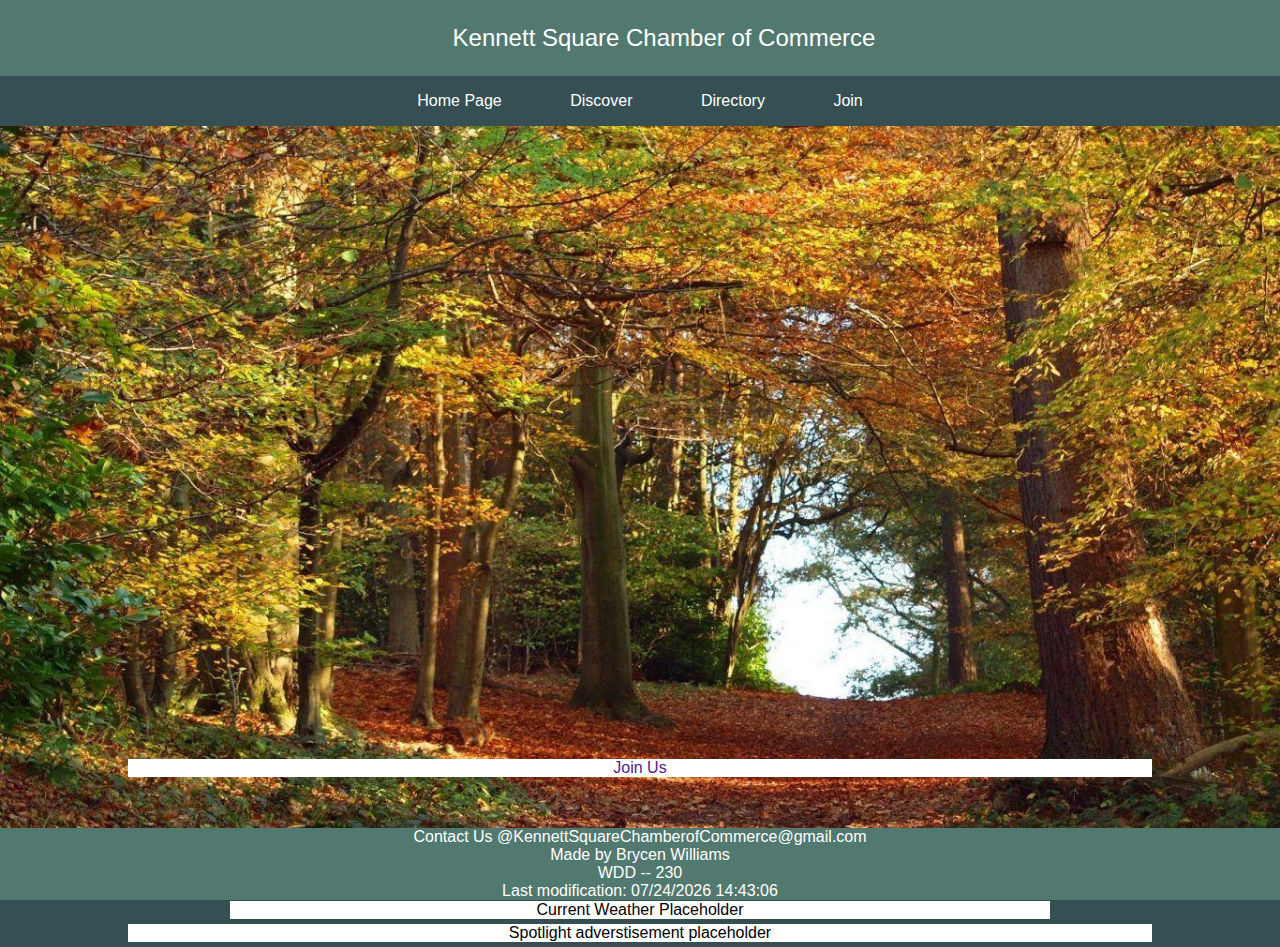
==== chamber/index.html @ e5c445b2 "added email to page" ====
<!DOCTYPE html>
<html lang="en">
<head>
    <meta charset="UTF-8">
    <meta name="viewport" content="width=device-width, initial-scale=1.0">
    <title>Kennett Square Chamber</title>
    <meta property="og:type" content="website" />
    <meta property="og:url" content="https://brycenjwill.github.io/wdd230/" />
    <meta property="og:image" content="https://github.com/Brycenjwill/wdd230/blob/main/images/profile.png "/>
    <link rel="stylesheet" href="styles/base.css">
    <link rel="stylesheet" href="styles/larger.css">
    <meta name="description" content="Kennett Square Chamber of Commerce Main Page">
    <meta name="author" content="Brycen Williams">
    <link rel="icon" type="image/x-icon" href="kennetticon.png">
</head>
<body>
    <header>
        Kennett Square Chamber of Commerce
   </header>    
   <nav class="nav">
    <button id="ham">X</button>
    <ul class="nav">
        <li><a href="index.html">Home Page</a></li>
        <li><a href="">Discover</a></li>
        <li><a href="">Directory</a></li>
        <li><a href="">Join</a></li>
    </ul>
   </nav>
   <main>
    <img id="hero" src="images/wp2300946-pennsylvania-wallpapers.jpg" alt="Pennsylvania Forest">
    <div id="calltoaction"><a href="">Join Us</a></div>
    <div id="currentEvents"><p class="currentEvents">Current events placeholder</p></div>
    <div class="weather"><p class="weather">Current Weather Placeholder</p></div>
    <div class="spotlights"><p>Spotlight adverstisement placeholder</p></div>
   </main>
   <footer>
    <a class="call" href="">Contact Us @KennettSquareChamberofCommerce@gmail.com</a>
    <p>Made by Brycen Williams</p>
    <p>WDD -- 230 </p>
    <p id="lastModified">Last Modification: </p>
   </footer>
   <script src="scripts/chamber.js"></script>
</body>
</html>
---- chamber/styles/base.css ----
*{
    font-family: Arial, Helvetica, sans-serif;
    margin: 0;
    background-color: #354F52 ;
}
header{
    width: 100%;
    background-color: #52796F;
    color: white;
    text-align: center;
    font-size: 1.5em;
    padding: 1em;
}
nav{

    background-color: #354F52 ;
    text-align: center;
    
}
nav button{
    float: right;
    width: 10%;
    padding: .5em;
    background-color: #52796F;
    
    
}
nav a{
    color: white;
}
nav li{
    display: none;
    list-style: none;
    padding: 1em;
}
nav a:link{
    text-decoration: none;
}
.open li{
    display: block;
    background-color: #354F52 ;
}
.open li a {
	display: block;
    background-color: #354F52 ;
}
#hero{
    width: 100%;
    ;
}

main p{
    background-color: white;
}
main a{
    background-color: white;
}
#calltoaction{
    margin: 5px auto;
    width: 80%;
    background-color: hsl(0, 0%, 100%);
    text-align: center;
    position: relative;
    top: -6em;
}
#calltoaction a {
    text-decoration: none;
}
#currentEvents{
    margin: 5px auto;
    width: 80%;
    text-align: center;
}
.weather{
    margin: 5px auto;
    width: 80%;
    text-align: center;
}
.spotlights{
    margin: 5px auto;
    width: 80%;
    text-align: center;
}
footer *{
    background-color: #52796F;
    text-align: center;
    color: white;
}
footer a{
    display: block;
    text-align: center;
    text-decoration: none;
    color: white;
}
---- chamber/styles/larger.css ----
@media (min-width: 640px) {
    nav button{
        display: none;
    }
    nav li{
        display: block;
        font-size: 1em;
    }
    nav ul{
        text-align: center;
        margin: 0 auto;
        padding: 0;
    }
    nav ul li{
        display: inline-block;
        
    }
    nav a{
        padding: 1rem;
    }
    footer{
        position: absolute;
        bottom: 0;
        width: 100%;
    }
}
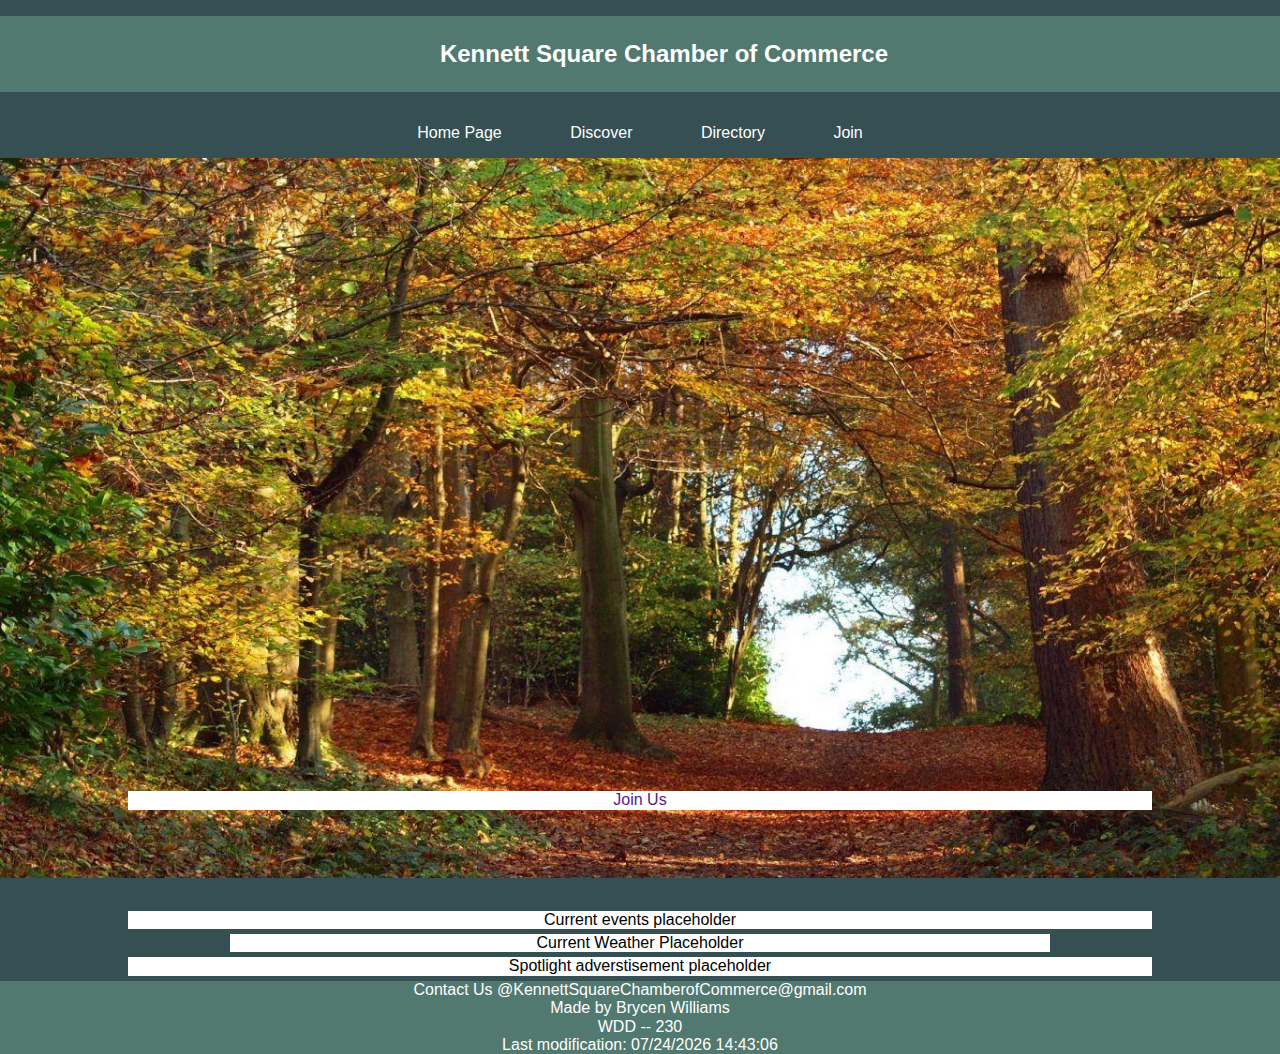
==== commit 3c2bb731: "Fixed audit issues" ====
--- a/chamber/index.html
+++ b/chamber/index.html
@@ -3,19 +3,21 @@
 <head>
     <meta charset="UTF-8">
     <meta name="viewport" content="width=device-width, initial-scale=1.0">
-    <title>Kennett Square Chamber</title>
-    <meta property="og:type" content="website" />
+    <title>Kennett Square Chamber of Commerce</title>
+    <meta property="og:type" content="website">
+    <meta property="og:title" content="Kennett Square Chamber of Commerce">
     <meta property="og:url" content="https://brycenjwill.github.io/wdd230/" />
     <meta property="og:image" content="https://github.com/Brycenjwill/wdd230/blob/main/images/profile.png "/>
+    <link rel="stylesheet" href="styles/normalize.css">
     <link rel="stylesheet" href="styles/base.css">
     <link rel="stylesheet" href="styles/larger.css">
     <meta name="description" content="Kennett Square Chamber of Commerce Main Page">
     <meta name="author" content="Brycen Williams">
-    <link rel="icon" type="image/x-icon" href="kennetticon.png">
+    <link rel="icon" type="image/x-icon" href="240px-KennettSqClockTower.ico">
 </head>
 <body>
     <header>
-        Kennett Square Chamber of Commerce
+        <h1>Kennett Square Chamber of Commerce</h1>
    </header>    
    <nav class="nav">
     <button id="ham">X</button>
--- a/chamber/styles/base.css
+++ b/chamber/styles/base.css
@@ -3,7 +3,7 @@
     margin: 0;
     background-color: #354F52 ;
 }
-header{
+header h1{
     width: 100%;
     background-color: #52796F;
     color: white;
--- a/chamber/styles/larger.css
+++ b/chamber/styles/larger.css
@@ -18,9 +18,5 @@
     nav a{
         padding: 1rem;
     }
-    footer{
-        position: absolute;
-        bottom: 0;
-        width: 100%;
-    }
+
 }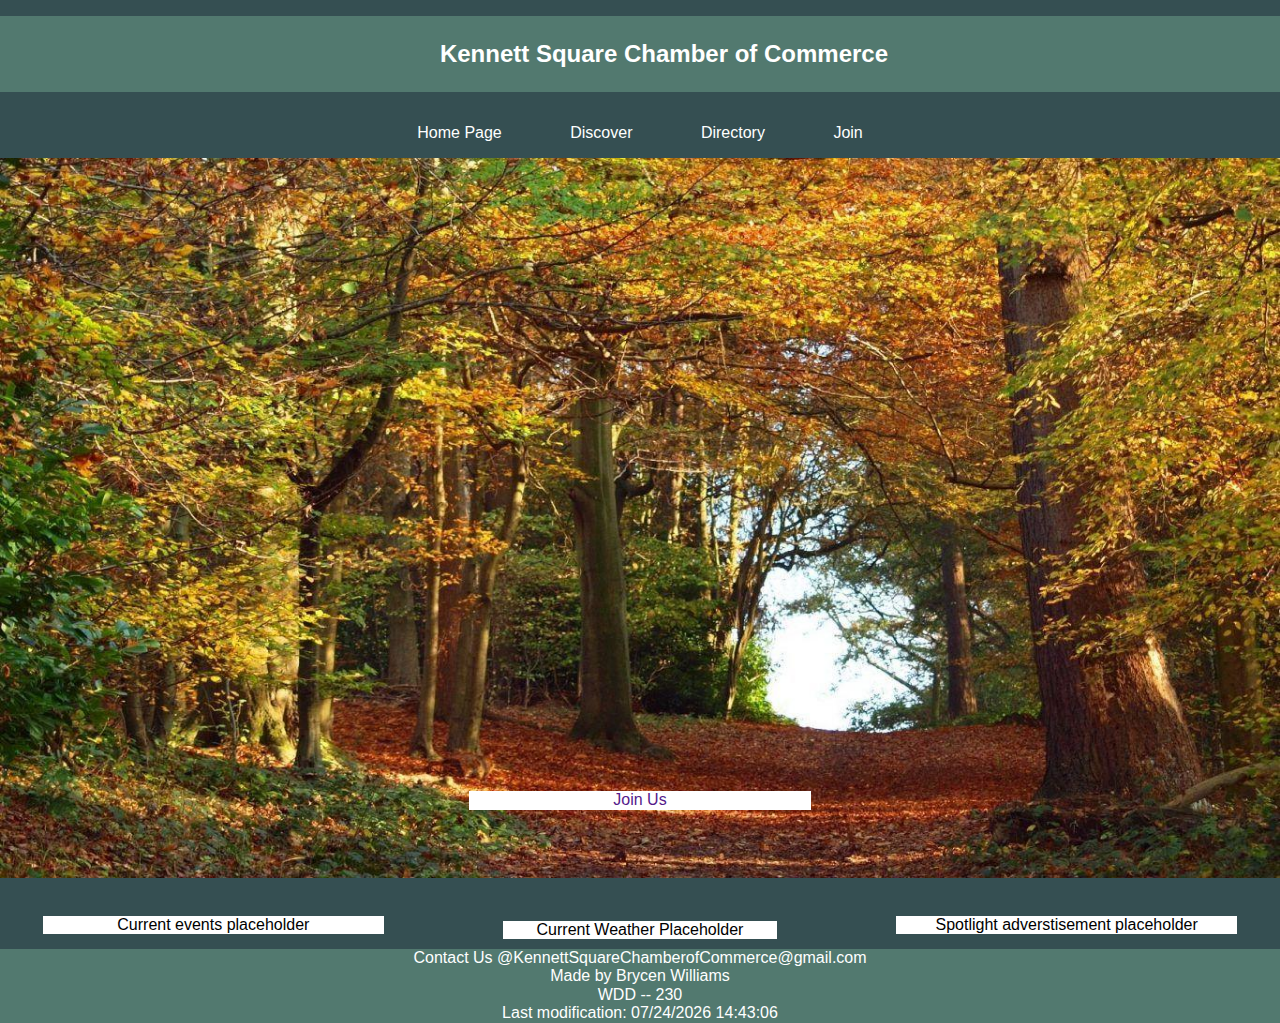
==== commit e233ccce: "Added grid for desktop page" ====
--- a/chamber/index.html
+++ b/chamber/index.html
@@ -6,14 +6,14 @@
     <title>Kennett Square Chamber of Commerce</title>
     <meta property="og:type" content="website">
     <meta property="og:title" content="Kennett Square Chamber of Commerce">
-    <meta property="og:url" content="https://brycenjwill.github.io/wdd230/" />
-    <meta property="og:image" content="https://github.com/Brycenjwill/wdd230/blob/main/images/profile.png "/>
+    <meta property="og:url" content="https://brycenjwill.github.io/wdd230/" >
+    <meta property="og:image" content="https://github.com/Brycenjwill/wdd230/blob/main/images/profile.png ">
     <link rel="stylesheet" href="styles/normalize.css">
     <link rel="stylesheet" href="styles/base.css">
     <link rel="stylesheet" href="styles/larger.css">
     <meta name="description" content="Kennett Square Chamber of Commerce Main Page">
     <meta name="author" content="Brycen Williams">
-    <link rel="icon" type="image/x-icon" href="240px-KennettSqClockTower.ico">
+    <link rel="icon" type="image/x-icon" href="favicon.ico">
 </head>
 <body>
     <header>
@@ -30,10 +30,12 @@
    </nav>
    <main>
     <img id="hero" src="images/wp2300946-pennsylvania-wallpapers.jpg" alt="Pennsylvania Forest">
+    <div class="maincontent">
     <div id="calltoaction"><a href="">Join Us</a></div>
     <div id="currentEvents"><p class="currentEvents">Current events placeholder</p></div>
     <div class="weather"><p class="weather">Current Weather Placeholder</p></div>
     <div class="spotlights"><p>Spotlight adverstisement placeholder</p></div>
+</div>
    </main>
    <footer>
     <a class="call" href="">Contact Us @KennettSquareChamberofCommerce@gmail.com</a>
--- a/chamber/styles/larger.css
+++ b/chamber/styles/larger.css
@@ -1,4 +1,4 @@
-@media (min-width: 640px) {
+@media (min-width: 500px) {
     nav button{
         display: none;
     }
@@ -18,5 +18,21 @@
     nav a{
         padding: 1rem;
     }
-
+    .maincontent{
+        display: grid;
+        grid-template-columns: 1fr 1fr 1fr;
+    }
+    
+    #calltoaction{
+        grid-column: 2;
+    }
+    #currentEvents{
+        grid-column: 1;
+    }
+    .weather{
+        grid-column: 2;
+    }
+    .spotlights{
+        grid-column: 3;
+    }
 }